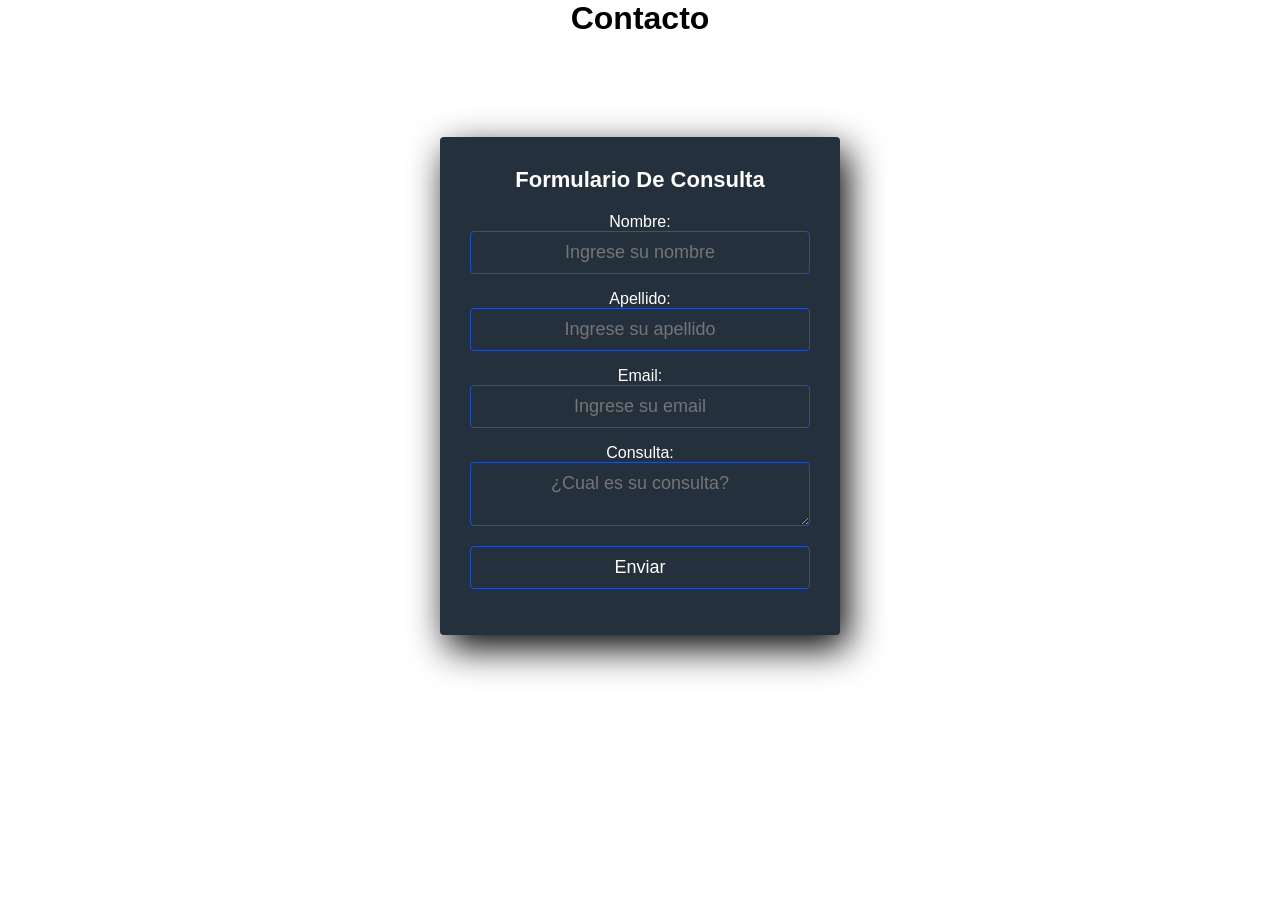
==== coments.html @ b9fb03cd "se agrego el formulario a coments" ====
<!DOCTYPE html>
<html lang="en">
<head>
    <meta charset="UTF-8">
    <meta name="viewport" content="width=device-width, initial-scale=1.0">
    <title>Document</title>
    <link rel="stylesheet" href="contact.css">
</head>
<body>
    <h1>Contacto</h1>
    <section class="form-register">
    <h4>Formulario De Consulta</h4>
        <form action="/submit-comment" method="post"></form>
            <label for="nombre">Nombre:</label>
            <input class="controls" type="text" name="nombre" id="nombre" placeholder="Ingrese su nombre" required>
            
            <label for="apellido">Apellido:</label>
            <input class="controls" type="text" name="apellido" id="apellido" placeholder="Ingrese su apellido" required>
            
            <label for="email">Email:</label>
            <input class="controls" type="email" name="email" id="email" placeholder="Ingrese su email" required>
            
            <label for="comentarios">Consulta:</label>
            <textarea class="controls" name="comentarios" id="comentarios" placeholder="¿Cual es su consulta?" required></textarea>
            
            <button class="controls" type="submit">Enviar</button>
        </form>
    </section>
</body>
</html>
---- contact.css ----
*{
    margin: 0;
    padding: 0;
    box-sizing: border-box;
    text-align: center;
    font-family: 'Gill Sans', 'Gill Sans MT', Calibri, 'Trebuchet MS', sans-serif;
}
.body{
    background-color: aqua;
}


.form-register {
    width: 400px;
    background: #24303c;
    padding: 30px;
    margin: auto;
    margin-top: 100px;
    border-radius: 4px;
    font-family: 'Gill Sans', 'Gill Sans MT', Calibri, 'Trebuchet MS', sans-serif;
    color: white;
    box-shadow: 7px 13px 37px #000;
}
.form-register h4 {
    font-size:  22px ;
    margin-bottom: 20px;
}
.controls {
    width: 100%;
    background: #24303c;
    padding: 10px;
    border-radius: 4px;
    margin-bottom: 16px;
    border: 1px solid #1f53c5;
    font-family: 'Gill Sans', 'Gill Sans MT', Calibri, 'Trebuchet MS', sans-serif;
    font-size: 18px;
    color: white;
}
.form-register p {
    height: 40px;
    text-align: center;
    font-size: 18px;
   
}
.form-register a {
    color: white;
    text-decoration: none;
}
.form-register a:hover {
    color: white;
    text-decoration: underline;
}
.form-register .botons {
    width: 100%;
    background: #1f53c5;
    border: none;
    padding: 12px;
    color: white;
    margin: 16px 0;
    font-size: 16px;
    text-align: center;
}
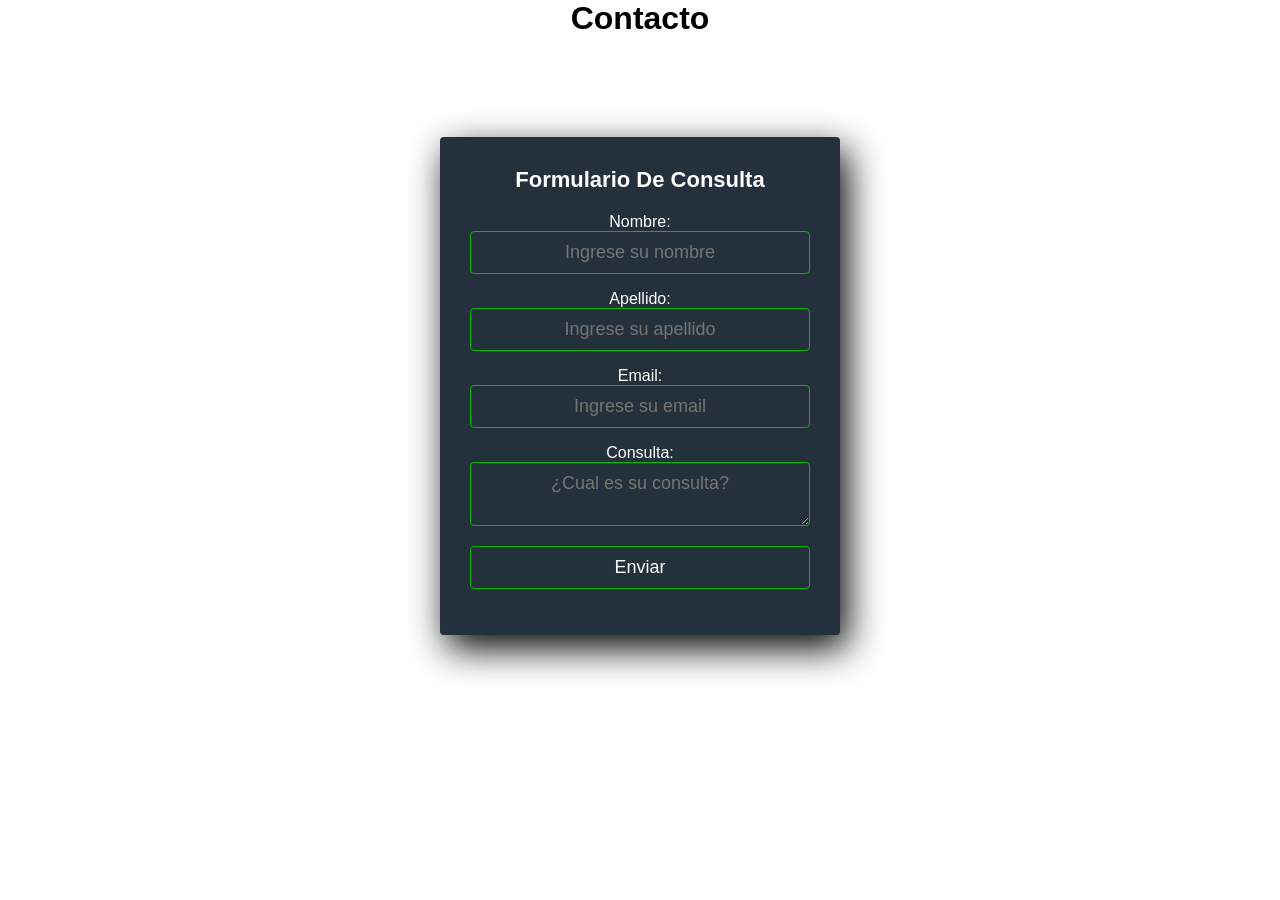
==== commit 62db04dc: "se creo el formulario login" ====
--- a/coments.html
+++ b/coments.html
@@ -4,7 +4,7 @@
     <meta charset="UTF-8">
     <meta name="viewport" content="width=device-width, initial-scale=1.0">
     <title>Document</title>
-    <link rel="stylesheet" href="contact.css">
+    <link rel="stylesheet" href="coments.css">
 </head>
 <body>
     <h1>Contacto</h1>
@@ -24,6 +24,7 @@
             <textarea class="controls" name="comentarios" id="comentarios" placeholder="¿Cual es su consulta?" required></textarea>
             
             <button class="controls" type="submit">Enviar</button>
+            
         </form>
     </section>
 </body>
--- a/coments.css
+++ b/coments.css
@@ -0,0 +1,62 @@
+*{
+    margin: 0;
+    padding: 0;
+    box-sizing: border-box;
+    text-align: center;
+    font-family: 'Gill Sans', 'Gill Sans MT', Calibri, 'Trebuchet MS', sans-serif;
+}
+.body{
+    background-color: #000;
+}
+
+
+.form-register {
+    width: 400px;
+    background: #24303c;
+    padding: 30px;
+    margin: auto;
+    margin-top: 100px;
+    border-radius: 4px;
+    font-family: 'Gill Sans', 'Gill Sans MT', Calibri, 'Trebuchet MS', sans-serif;
+    color: white;
+    box-shadow: 7px 13px 37px #000;
+}
+.form-register h4 {
+    font-size:  22px ;
+    margin-bottom: 20px;
+}
+.controls {
+    width: 100%;
+    background: #24303c;
+    padding: 10px;
+    border-radius: 4px;
+    margin-bottom: 16px;
+    border: 1px solid #03bd03;
+    font-family: 'Gill Sans', 'Gill Sans MT', Calibri, 'Trebuchet MS', sans-serif;
+    font-size: 18px;
+    color: white;
+}
+.form-register p {
+    height: 40px;
+    text-align: center;
+    font-size: 18px;
+   
+}
+.form-register a {
+    color: white;
+    text-decoration: none;
+}
+.form-register a:hover {
+    color: white;
+    text-decoration: underline;
+}
+.form-register .botons {
+    width: 100%;
+    background: #03bd03;
+    border: none;
+    padding: 12px;
+    color: white;
+    margin: 16px 0;
+    font-size: 16px;
+    text-align: center;
+}
